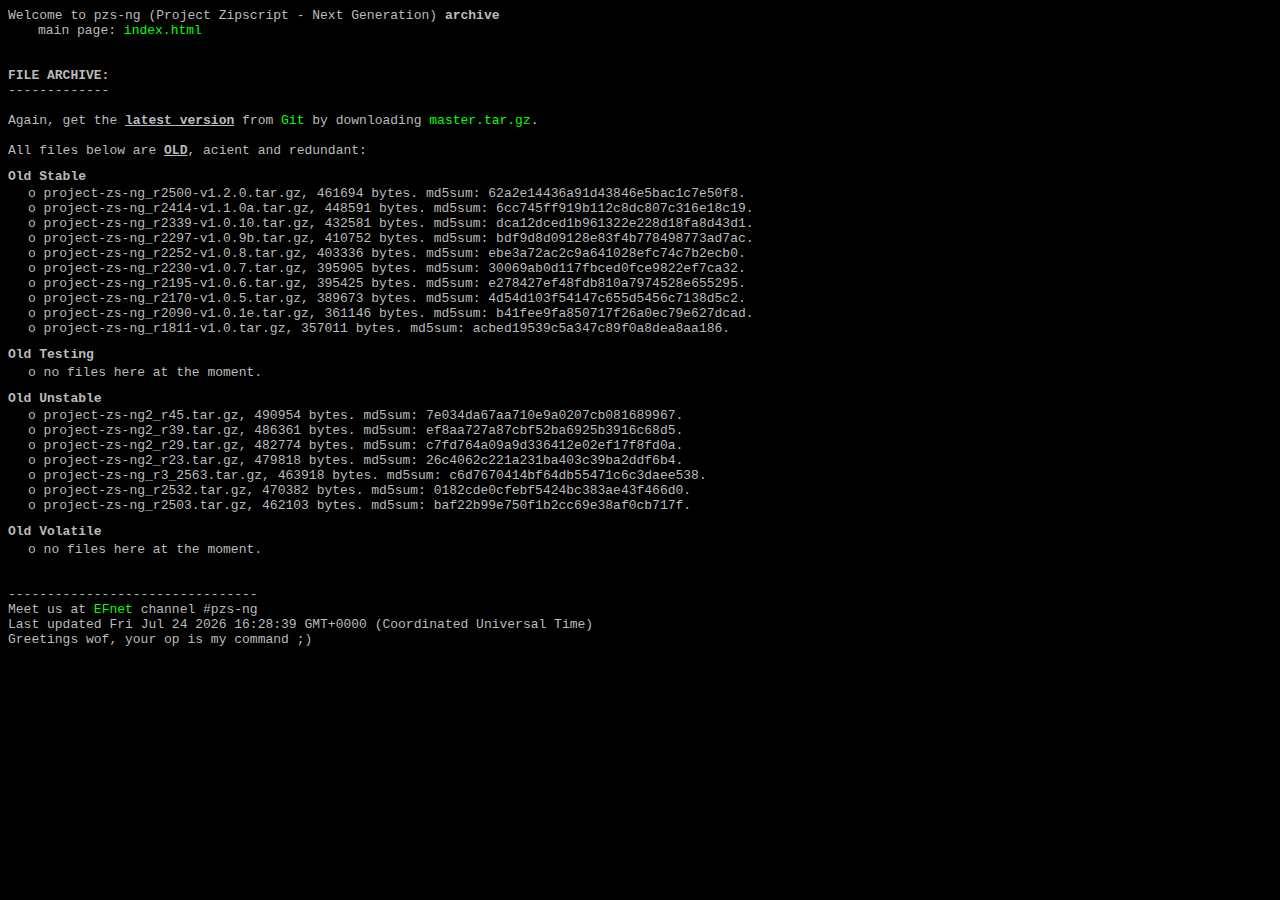
==== archive.html @ 589caacb "Added stats, cleaned up css" ====
<!DOCTYPE html>
<html lang="en">
<head>
  <script src="piwik.js"></script>
  <link rel="stylesheet" type="text/css" href="index.css">
  <title>pzs-ng: Project Zipscript Next Generation</title>
</head>
<body>
Welcome to pzs-ng (Project Zipscript - Next Generation) <b>archive</b><br>
<div class="margin3">main page: <a href="index.html">index.html</a></div><br>
<br>
<b>FILE ARCHIVE:</b><br>
-------------<br>
<br>
Again, get the <b><u>latest version</u></b> from <a target="_blank" href="https://github.com/pzs-ng">Git</a> by downloading <a href="https://github.com/pzs-ng/pzs-ng/archive/master.tar.gz">master.tar.gz</a>.<br><br>
All files below are <u><b>OLD</b></u>, acient and redundant:<br>
<div class="archive">
  <h2>Old Stable</h2>
    <div class="margin2">
      o <a href="stable/project-zs-ng_r2500-v1.2.0.tar.gz">project-zs-ng_r2500-v1.2.0.tar.gz</a>, 461694 bytes. md5sum: 62a2e14436a91d43846e5bac1c7e50f8.<br>
      o <a href="stable/project-zs-ng_r2414-v1.1.0a.tar.gz">project-zs-ng_r2414-v1.1.0a.tar.gz</a>, 448591 bytes. md5sum: 6cc745ff919b112c8dc807c316e18c19.<br>
      o <a href="stable/project-zs-ng_r2339-v1.0.10.tar.gz">project-zs-ng_r2339-v1.0.10.tar.gz</a>, 432581 bytes. md5sum: dca12dced1b961322e228d18fa8d43d1.<br>
      o <a href="stable/project-zs-ng_r2297-v1.0.9b.tar.gz">project-zs-ng_r2297-v1.0.9b.tar.gz</a>, 410752 bytes. md5sum: bdf9d8d09128e83f4b778498773ad7ac.<br>
      o <a href="stable/project-zs-ng_r2252-v1.0.8.tar.gz">project-zs-ng_r2252-v1.0.8.tar.gz</a>, 403336 bytes. md5sum: ebe3a72ac2c9a641028efc74c7b2ecb0.<br>
      o <a href="stable/project-zs-ng_r2230-v1.0.7.tar.gz">project-zs-ng_r2230-v1.0.7.tar.gz</a>, 395905 bytes. md5sum: 30069ab0d117fbced0fce9822ef7ca32.<br>
      o <a href="stable/project-zs-ng_r2195-v1.0.6.tar.gz">project-zs-ng_r2195-v1.0.6.tar.gz</a>, 395425 bytes. md5sum: e278427ef48fdb810a7974528e655295.<br>
      o <a href="stable/project-zs-ng_r2170-v1.0.5.tar.gz">project-zs-ng_r2170-v1.0.5.tar.gz</a>, 389673 bytes. md5sum: 4d54d103f54147c655d5456c7138d5c2.<br>
      o <a href="stable/project-zs-ng_r2090-v1.0.1e.tar.gz">project-zs-ng_r2090-v1.0.1e.tar.gz</a>, 361146 bytes. md5sum: b41fee9fa850717f26a0ec79e627dcad.<br>
      o <a href="stable/project-zs-ng_r1811-v1.0.tar.gz">project-zs-ng_r1811-v1.0.tar.gz</a>, 357011 bytes. md5sum: acbed19539c5a347c89f0a8dea8aa186.<br>
    </div>
  <h2>Old Testing</h2>
    <div class="margin2">
     o no files here at the moment.<br>
    </div>
  <h2>Old Unstable</h2>
  <div class="margin2">
      o <a href="unstable/project-zs-ng2_r45.tar.gz">project-zs-ng2_r45.tar.gz</a>, 490954 bytes. md5sum: 7e034da67aa710e9a0207cb081689967.<br>
      o <a href="unstable/project-zs-ng2_r39.tar.gz">project-zs-ng2_r39.tar.gz</a>, 486361 bytes. md5sum: ef8aa727a87cbf52ba6925b3916c68d5.<br>
      o <a href="unstable/project-zs-ng2_r29.tar.gz">project-zs-ng2_r29.tar.gz</a>, 482774 bytes. md5sum: c7fd764a09a9d336412e02ef17f8fd0a.<br>
      o <a href="unstable/project-zs-ng2_r23.tar.gz">project-zs-ng2_r23.tar.gz</a>, 479818 bytes. md5sum: 26c4062c221a231ba403c39ba2ddf6b4.<br>
      o <a href="unstable/project-zs-ng_r3_2563.tar.gz">project-zs-ng_r3_2563.tar.gz</a>, 463918 bytes. md5sum: c6d7670414bf64db55471c6c3daee538.<br>
      o <a href="unstable/project-zs-ng_r2532.tar.gz">project-zs-ng_r2532.tar.gz</a>, 470382 bytes. md5sum: 0182cde0cfebf5424bc383ae43f466d0.<br>
      o <a href="unstable/project-zs-ng_r2503.tar.gz">project-zs-ng_r2503.tar.gz</a>, 462103 bytes. md5sum: baf22b99e750f1b2cc69e38af0cb717f.<br>
  </div>

  <h2>Old Volatile</h2>
  <div class="margin2">
      o no files here at the moment.<br>
  </div>

</div>
<br>
<br>
--------------------------------<br>
Meet us at <a target="_blank" href="http://www.efnet.org">EFnet</a> channel #pzs-ng<br>
<script src="updated.js"></script>
Last updated <div id="lastUpdated" style="display:inline"></div><br>
Greetings wof, your op is my command ;)
<!-- Matomo Image Tracker--><noscript>
<img src="https://stats.pzs-ng.eu/piwik/piwik.php?idsite=18&rec=1" style="border:0" alt="" />
</noscript><!-- End Matomo -->
</body>
</html>
---- index.css ----
body {
    font-family: Courier New;
    font-size: 13px;
    color: #BBBBBB;
    background-color: #000000;
}

a:link, a:active, a:visited, a:hover {
    text-decoration: none;
    color: #00FF00;
}

.cover_links a, .show_links a, .archive a {
    color: #BBBBBB;
}

.show_links a, .repo_link a {
    text-decoration: underline;
}

.repo_link a {
    text-decoration-style: dashed;
    text-underline-offset: 3px;
    text-decoration-skip-ink: none;
    font-weight: bold;
}

.archive h2 {
    font-size: 1em;
    margin-bottom: 0.2em;
}

.margin1 {
    margin-left: 5px;
}

.margin2 {
    margin-left: 20px;
}

.margin3 {
    margin-left: 30px;
}

/*
h1#file_header {
    font-size: 1em;
    margin-bottom: 0px;
}
*/

/*
iframe#google_ads_frame1 {
    height: 17px;
}
*/

.quotes {
    display: inline-block;
    width: 750px;
    background-color:#101010;
    margin-top: 3px;
    margin-bottom: 5px;
}

.quote {
    padding-left: 5px;
    padding-top: 5px;
    padding-bottom: 5px;
    padding-right: 15px;
    border-color:#202020;
    border-style: ridge;
    border-width: 1px;
    border-radius: 1px;
}

.hide {
    display: none;
}

.hof {
    color: #FF00FF;
}

.notice {
    color: #FF0000;
}

.repo {
    color: #00FFFF;
}

.keyword {
    color: #FFFF00;
}

table {
    border-collapse: collapse;
    table-layout: fixed;
}

caption {
    background-color: #303030;
}

th {
    width: 55pt;
    text-align: right;
}

td {
    text-align: right;
}

td:nth-child(1) {
    text-align: left;
}

tr:nth-child(even) {
    background-color: #101010;
}
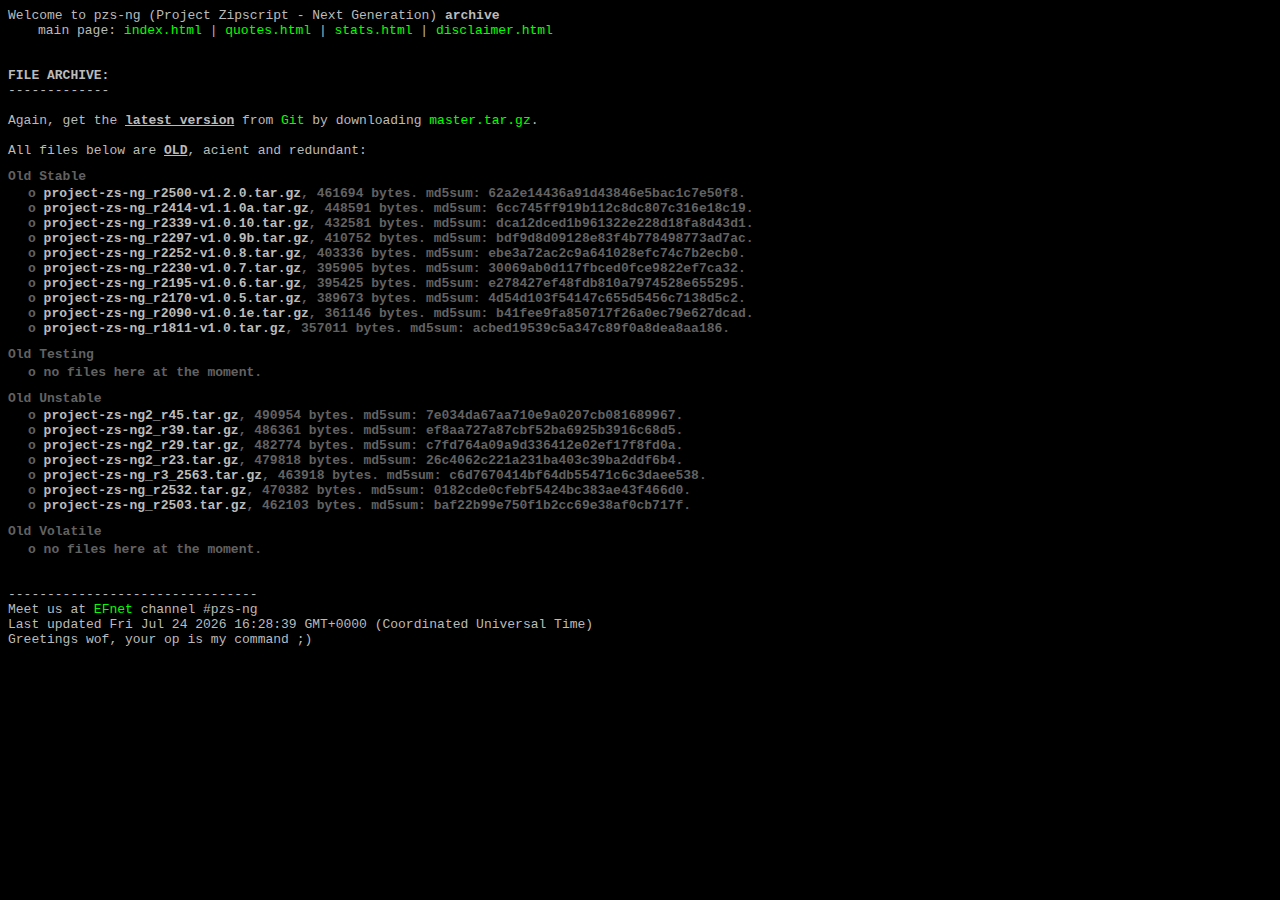
==== commit f397ceac: "added more stats" ====
--- a/archive.html
+++ b/archive.html
@@ -1,13 +1,13 @@
 <!DOCTYPE html>
 <html lang="en">
 <head>
-  <script src="piwik.js"></script>
-  <link rel="stylesheet" type="text/css" href="index.css">
+  <script src="js/piwik.js"></script>
+  <link rel="stylesheet" type="text/css" href="style.css">
   <title>pzs-ng: Project Zipscript Next Generation</title>
 </head>
 <body>
 Welcome to pzs-ng (Project Zipscript - Next Generation) <b>archive</b><br>
-<div class="margin3">main page: <a href="index.html">index.html</a></div><br>
+<div class="margin3">main page: <a href="index.html">index.html</a> | <a href="quotes.html">quotes.html</a> | <a href="stats.html">stats.html</a> | <a href="disclaimer.html">disclaimer.html</a></div><br>
 <br>
 <b>FILE ARCHIVE:</b><br>
 -------------<br>
@@ -53,7 +53,7 @@
 <br>
 --------------------------------<br>
 Meet us at <a target="_blank" href="http://www.efnet.org">EFnet</a> channel #pzs-ng<br>
-<script src="updated.js"></script>
+<script src="js/updated.js"></script>
 Last updated <div id="lastUpdated" style="display:inline"></div><br>
 Greetings wof, your op is my command ;)
 <!-- Matomo Image Tracker--><noscript>
--- a/style.css
+++ b/style.css
@@ -0,0 +1,167 @@
+body {
+    font-family: Courier New;
+    font-size: 13px;
+    color: #BBBBBB;
+    background-color: #000000;
+}
+
+a:link, a:active, a:visited, a:hover {
+    text-decoration: none;
+    color: #00FF00;
+}
+
+.cover_links a, .show_links a, .archive a {
+    color: #BBBBBB;
+}
+
+.show_links a, .repo_link a {
+    text-decoration: underline;
+}
+
+.repo_link a {
+    text-decoration-style: dashed;
+    text-underline-offset: 3px;
+    text-decoration-skip-ink: none;
+    font-weight: bold;
+}
+
+.archive h2 {
+    font-size: 1em;
+    margin-bottom: 0.2em;
+}
+
+.margin1 {
+    margin-left: 5px;
+}
+
+.margin2 {
+    margin-left: 20px;
+}
+
+.margin3 {
+    margin-left: 30px;
+}
+
+/*
+h1#file_header {
+    font-size: 1em;
+    margin-bottom: 0px;
+}
+*/
+
+/*
+iframe#google_ads_frame1 {
+    height: 17px;
+}
+*/
+
+.quotes {
+    display: inline-block;
+    width: 850px;
+    background-color:#101010;
+    margin-top: 3px;
+    margin-bottom: 5px;
+}
+
+.quote {
+    padding-left: 5px;
+    padding-top: 5px;
+    padding-bottom: 5px;
+    padding-right: 15px;
+    border-color:#202020;
+    border-style: ridge;
+    border-width: 1px;
+    border-radius: 1px;
+}
+
+.hide {
+    display: none;
+}
+
+.hof {
+    color: #FF00FF;
+}
+
+.notice {
+    color: #FF0000;
+}
+
+.repo {
+    color: #00FFFF;
+}
+
+.keyword {
+    color: #FFFF00;
+}
+
+.archive {
+    color: #626262;
+    font-weight: bold;
+}
+
+table {
+    border-collapse: collapse;
+    table-layout: fixed;
+}
+
+td {
+    text-align: right;
+}
+
+td:nth-child(1) {
+    text-align: left;
+}
+
+tr:nth-child(even) {
+    background-color: #101010;
+}
+
+#dataTableAuthor th {
+    width: 80pt;
+    text-align: right;
+}
+
+#dataTableYear th {
+    text-align: left;
+}
+
+#dataTableYear th:nth-child(1) {
+    width: 60pt;
+}
+
+#gitfame th {
+    width: 75pt;
+}
+
+#gitfame th:nth-child(5) {
+    width: 100pt;
+}
+
+#ircstats th {
+    text-align: left;
+    width: 30pt;
+}
+
+#ircstats td {
+    text-align: left;
+}
+
+#ircstats th:nth-child(1) {
+    width: 80pt;
+}
+
+#ircstats th:nth-child(2) {
+    width: 130pt;
+}
+
+#dataTableYear td:nth-child(2) {
+    text-align: left;
+}
+
+caption {
+    background-color: #303030;
+}
+
+canvas {
+    border: 1px solid #626262;
+}
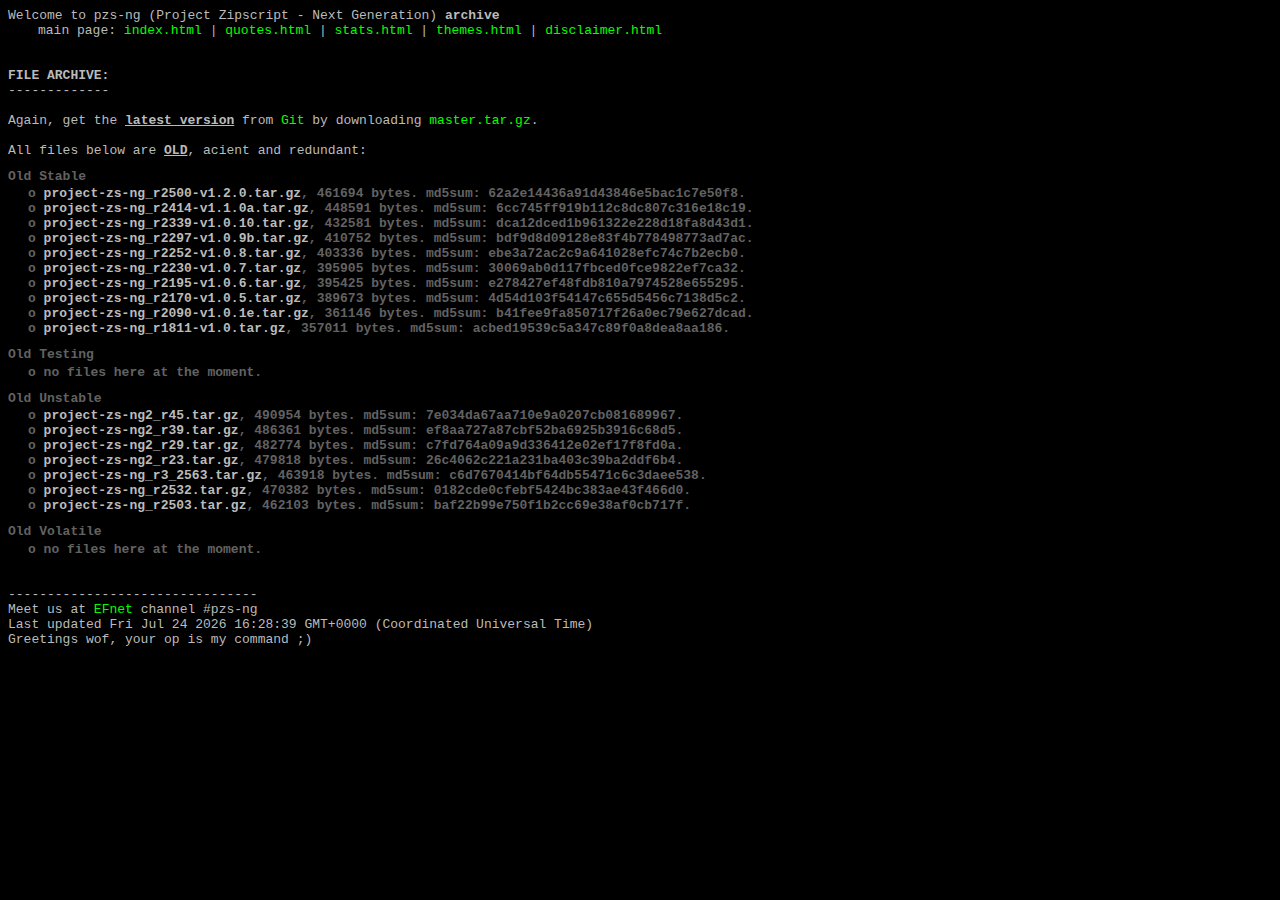
==== commit e2b7fa69: "add themes" ====
--- a/archive.html
+++ b/archive.html
@@ -1,19 +1,19 @@
 <!DOCTYPE html>
 <html lang="en">
 <head>
-  <script src="js/piwik.js"></script>
+  <script type="text/javascript" src="js/piwik.js"></script>
   <link rel="stylesheet" type="text/css" href="style.css">
   <title>pzs-ng: Project Zipscript Next Generation</title>
 </head>
 <body>
-Welcome to pzs-ng (Project Zipscript - Next Generation) <b>archive</b><br>
-<div class="margin3">main page: <a href="index.html">index.html</a> | <a href="quotes.html">quotes.html</a> | <a href="stats.html">stats.html</a> | <a href="disclaimer.html">disclaimer.html</a></div><br>
+Welcome to pzs-ng (Project Zipscript - Next Generation) <strong>archive</strong><br>
+<div class="margin3">main page: <a href="index.html">index.html</a> | <a href="quotes.html">quotes.html</a> | <a href="stats.html">stats.html</a> | <a href="themes.html">themes.html</a> | <a href="disclaimer.html">disclaimer.html</a></div><br>
 <br>
-<b>FILE ARCHIVE:</b><br>
+<strong>FILE ARCHIVE:</strong><br>
 -------------<br>
 <br>
-Again, get the <b><u>latest version</u></b> from <a target="_blank" href="https://github.com/pzs-ng">Git</a> by downloading <a href="https://github.com/pzs-ng/pzs-ng/archive/master.tar.gz">master.tar.gz</a>.<br><br>
-All files below are <u><b>OLD</b></u>, acient and redundant:<br>
+Again, get the <strong><u>latest version</u></strong> from <a target="_blank" href="https://github.com/pzs-ng">Git</a> by downloading <a href="https://github.com/pzs-ng/pzs-ng/archive/master.tar.gz">master.tar.gz</a>.<br><br>
+All files below are <u><strong>OLD</strong></u>, acient and redundant:<br>
 <div class="archive">
   <h2>Old Stable</h2>
     <div class="margin2">
@@ -53,7 +53,7 @@
 <br>
 --------------------------------<br>
 Meet us at <a target="_blank" href="http://www.efnet.org">EFnet</a> channel #pzs-ng<br>
-<script src="js/updated.js"></script>
+<script type="text/javascript" src="js/updated.js"></script>
 Last updated <div id="lastUpdated" style="display:inline"></div><br>
 Greetings wof, your op is my command ;)
 <!-- Matomo Image Tracker--><noscript>
--- a/style.css
+++ b/style.css
@@ -1,3 +1,5 @@
+@charset "utf-8";
+
 body {
     font-family: Courier New;
     font-size: 13px;
@@ -41,19 +43,6 @@
 .margin3 {
     margin-left: 30px;
 }
-
-/*
-h1#file_header {
-    font-size: 1em;
-    margin-bottom: 0px;
-}
-*/
-
-/*
-iframe#google_ads_frame1 {
-    height: 17px;
-}
-*/
 
 .quotes {
     display: inline-block;
@@ -129,6 +118,10 @@
     width: 60pt;
 }
 
+#dataTableYear td:nth-child(2) {
+    text-align: left;
+}
+
 #gitfame th {
     width: 75pt;
 }
@@ -142,26 +135,113 @@
     width: 30pt;
 }
 
+#ircstats th:nth-child(1) {
+    width: 85pt;
+}
+
 #ircstats td {
-    text-align: left;
-}
-
-#ircstats th:nth-child(1) {
-    width: 80pt;
-}
-
-#ircstats th:nth-child(2) {
-    width: 130pt;
-}
-
-#dataTableYear td:nth-child(2) {
-    text-align: left;
-}
-
-caption {
-    background-color: #303030;
+    width: 70pt;
+}
+
+caption, .sampleHdr, .previewHdr {
+    color: white;
+    background-color: #626262;
 }
 
 canvas {
     border: 1px solid #626262;
 }
+
+/*
+h1#file_header {
+    font-size: 1em;
+    margin-bottom: 0px;
+}
+*/
+
+/*
+iframe#google_ads_frame1 {
+    height: 17px;
+}
+*/
+
+/* irc control codes, from: https://github.com/ircart/irc2html */
+
+.bold{font-weight:bold;}
+.italic{font-style:italic;}
+.uline{text-decoration:underline;}
+.aleft{text-align:left;}
+.acenter{text-align:center;}
+.aright{text-align:right;}
+.tcase{text-transform:capitalize;}
+.ucase{text-transform:uppercase;}
+.lcase{text-transform:lowercase;}
+
+.bg0{background-color:#ffffff;}
+.bg1{background-color:#000000;}
+.bg2{background-color:#00007f;}
+.bg3{background-color:#009300;}
+.bg4{background-color:#ff0000;}
+.bg5{background-color:#7f0000;}
+.bg6{background-color:#9c009c;}
+.bg7{background-color:#fc7f00;}
+.bg8{background-color:#ffff00;}
+.bg9{background-color:#00fc00;}
+.bg10{background-color:#009393;}
+.bg11{background-color:#00ffff;}
+.bg12{background-color:#0000fc;}
+.bg13{background-color:#ff00ff;}
+.bg14{background-color:#7f7f7f;}
+.bg15{background-color:#d2d2d2;}
+
+.fg0{color:#ffffff;}
+.fg1{color:#000000;}
+.fg2{color:#00007f;}
+.fg3{color:#009300;}
+.fg4{color:#ff0000;}
+.fg5{color:#7f0000;}
+.fg6{color:#9c009c;}
+.fg7{color:#fc7f00;}
+.fg8{color:#ffff00;}
+.fg9{color:#00fc00;}
+.fg10{color:#009393;}
+.fg11{color:#00ffff;}
+.fg12{color:#0000fc;}
+.fg13{color:#ff00ff;}
+.fg14{color:#7f7f7f;}
+.fg15{color:#d2d2d2;}
+
+.hidden {
+    display:none;
+}
+
+.placeholder {
+    color:gray;
+}
+
+.preview, .sample {
+    border:solid 2px #444;
+    display:block;
+    padding:0.5%;
+    margin-bottom: 20px;
+}
+
+.lnkbutton {
+    display: inline;
+    border-width: 1px;
+    border-spacing: 0px;
+    border-color: #3b3b3b;
+    border-radius: 3px;
+    background-color: #202020ce;
+    font-family: Courier New;
+    font-size: 13px;
+    color: #00ff009d;
+    text-decoration: none;
+    cursor: pointer;
+    margin-right: 8px;
+}
+
+.toggleMode {
+    background-color: #cfcfcf;
+    color: black;
+}